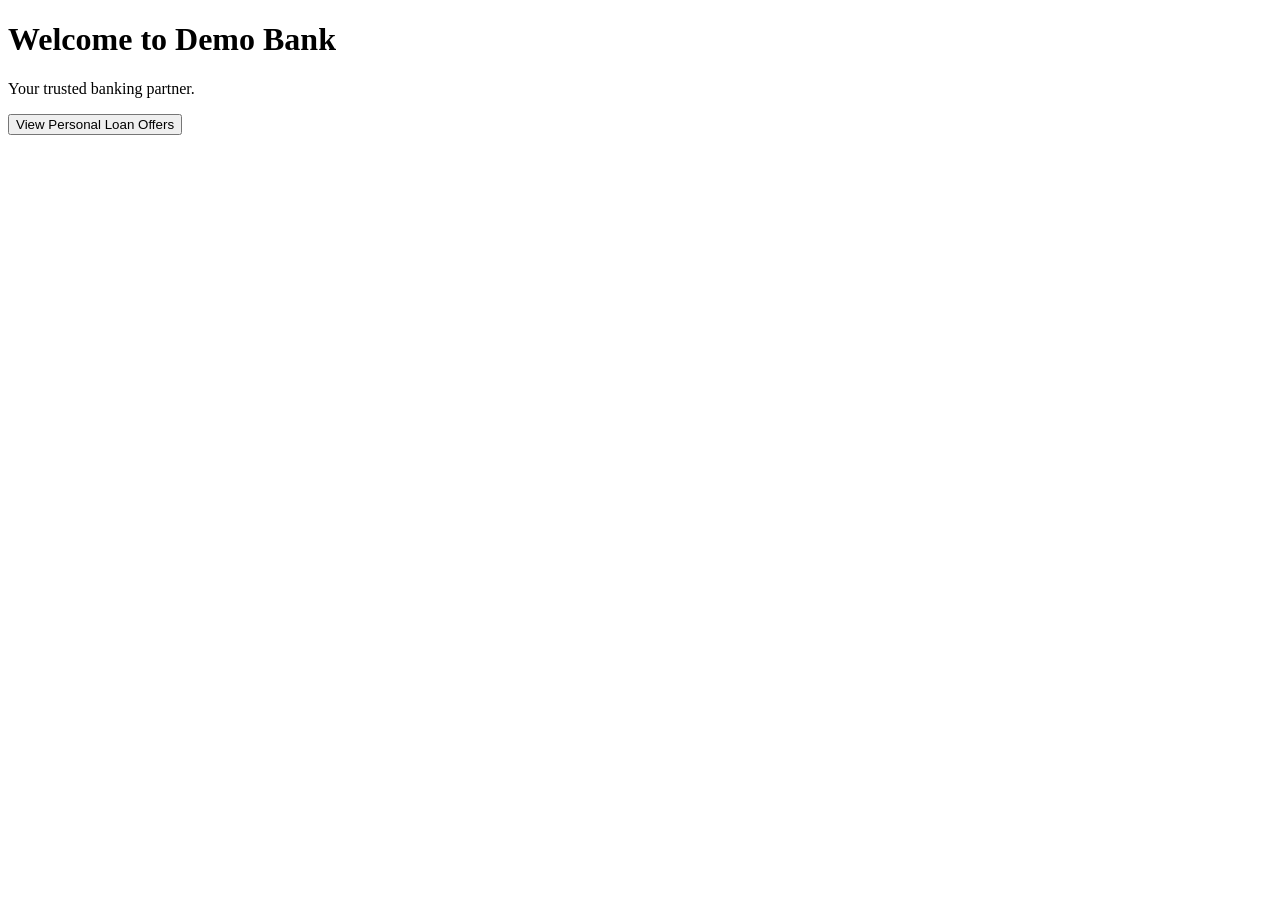
==== index.html @ 27bbb6bc "index.html" ====
<!DOCTYPE html>
<html>
<head>
  <title>Demo Bank</title>
</head>
<body>
  <h1>Welcome to Demo Bank</h1>
  <p>Your trusted banking partner.</p>

  <a href="personal-loan.html">
    <button>View Personal Loan Offers</button>
  </a>
</body>
</html>
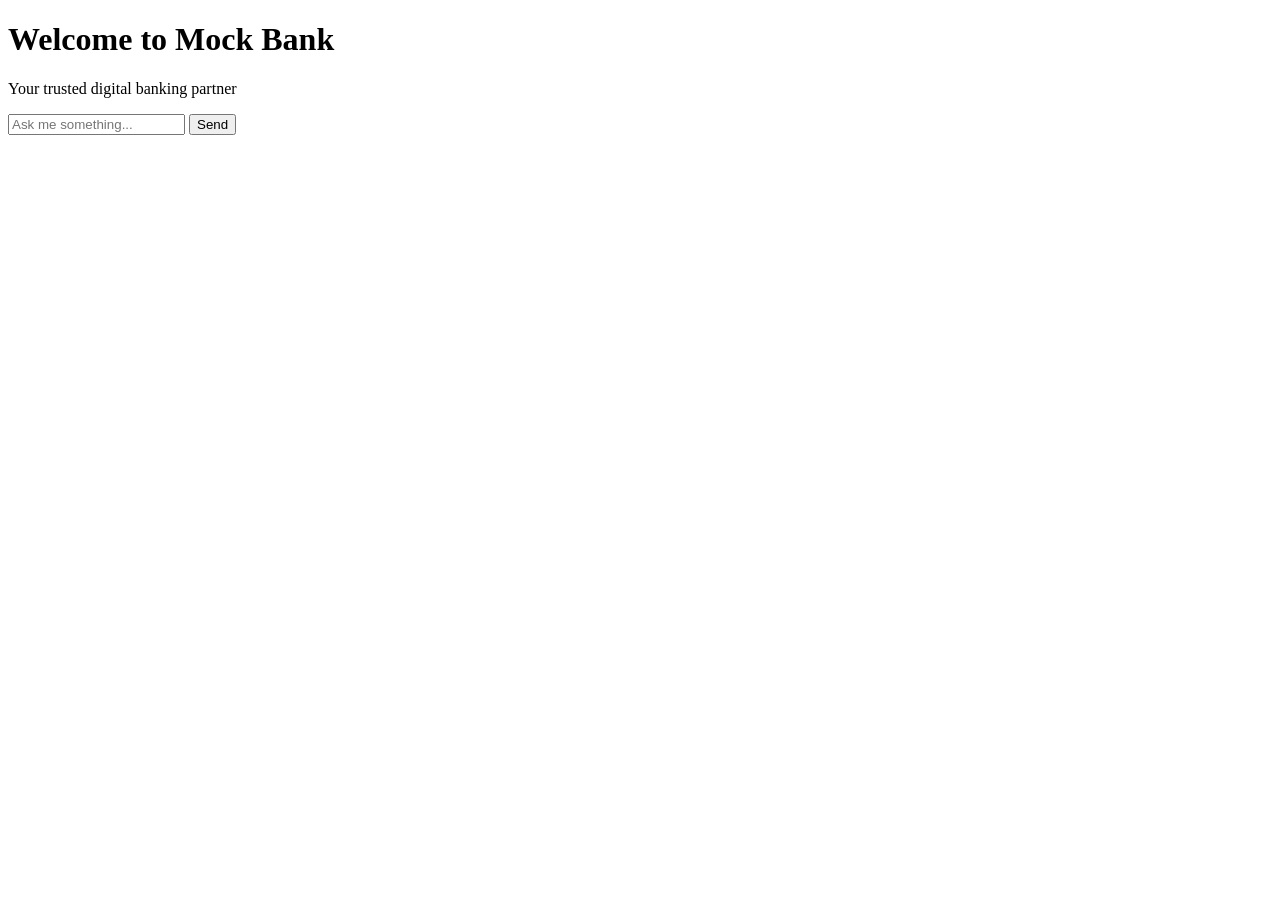
==== commit 299f12f0: "index.html" ====
--- a/index.html
+++ b/index.html
@@ -1,14 +1,25 @@
 <!DOCTYPE html>
 <html>
 <head>
-  <title>Demo Bank</title>
+  <title>Mock Bank</title>
+  <link rel="stylesheet" href="style.css" />
 </head>
 <body>
-  <h1>Welcome to Demo Bank</h1>
-  <p>Your trusted banking partner.</p>
 
-  <a href="personal-loan.html">
-    <button>View Personal Loan Offers</button>
-  </a>
+<h1>Welcome to Mock Bank</h1>
+<p>Your trusted digital banking partner</p>
+
+<!-- Chat Widget -->
+<div id="chat-widget">
+  <div id="messages"></div>
+
+  <input
+    id="chat-input"
+    placeholder="Ask me something..."
+  />
+  <button onclick="sendMessage()">Send</button>
+</div>
+
+<script src="chat.js"></script>
 </body>
 </html>
